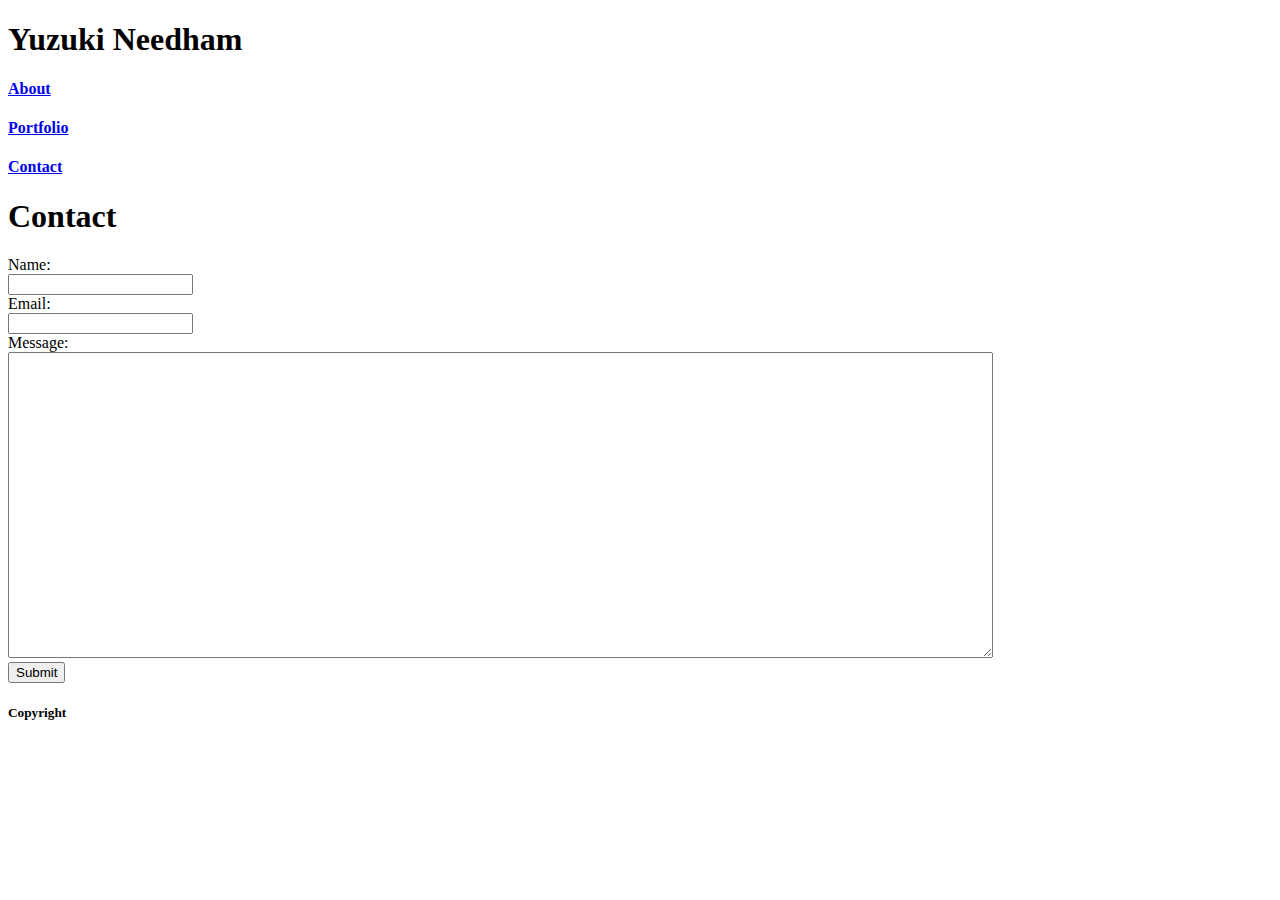
==== contact.html @ b5478b48 "wrote the codes for contact and index html pages" ====
<!DOCTYPE html>
<head>
    <title>Contact</title>
</head>


<body>


    <header>

    
    <div>
    <h1>Yuzuki Needham</h1>
    </div>

    <div>
        <h4><a href="portfolio.html">About</a></h4>
        <h4><a href="index.html">Portfolio</a></h4>
        <h4><a href="contact.html">Contact</a></h4>
    </div>

    </header>


    <section>

        <h1>Contact</h1>

        <form>
            Name: <br>
            <input type="text" name="Name"><br>
            Email: <br>
            <input type="text" name="Email"><br>

            <label for="message">Message:</label>
            <br>
            <Textarea id="message" name="message" rows="20" cols="120">

            </Textarea>
            <br>
            <input type="submit" valur="Submit"><br>
        </form>

    </section>

    <footer>
        <h5>Copyright</h5>
    </footer>
</body>
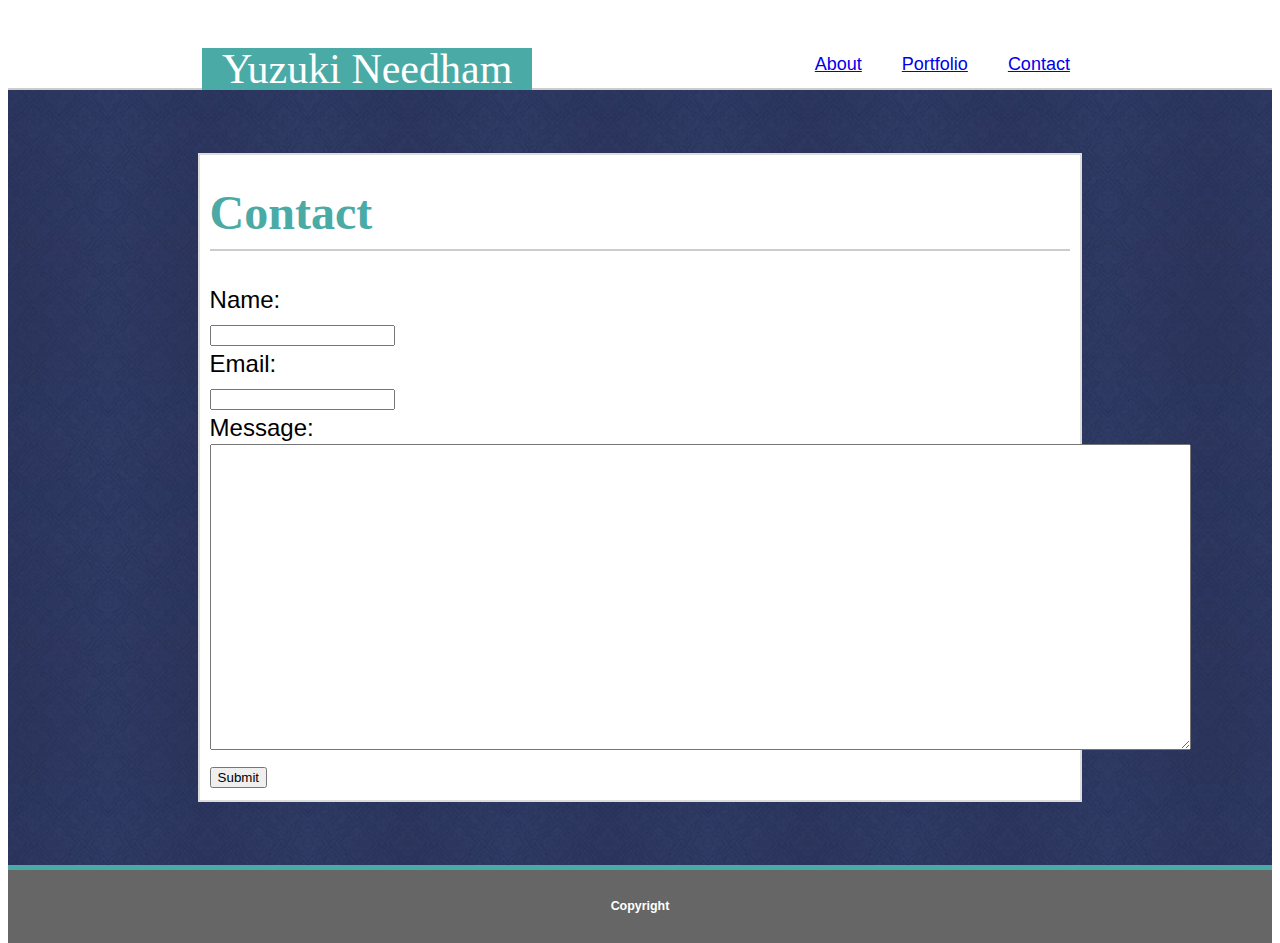
==== commit 74ef7f23: "2/3 the way done" ====
--- a/contact.html
+++ b/contact.html
@@ -1,50 +1,65 @@
 <!DOCTYPE html>
 <head>
     <title>Contact</title>
+
+    <link rel="stylesheet" type="text/css" href="assets/css/style.css">
 </head>
 
 
 <body>
+    <div class="content">
 
 
-    <header>
+        <header>
 
-    
-    <div>
-    <h1>Yuzuki Needham</h1>
+            <div id="Name">
+                Yuzuki Needham
+            </div>
+
+
+            <div id="Contact">
+                <a href="contact.html">Contact</a>
+            </div>
+
+            <div id="Portfolio">
+                <a href="index.html">Portfolio</a>
+            </div>
+
+            <div id="About">
+                <a href="portfolio.html">About</a>
+            </div>
+
+        </header>
+
+
+        <section>
+
+            <div id="white">
+
+            <h1 id="Page-Title">Contact</h1>
+
+            <form>
+                Name: <br>
+                <input type="text" name="Name"><br>
+                Email: <br>
+                <input type="text" name="Email"><br>
+
+                <label for="message">Message:</label>
+                <br>
+                <Textarea id="message" name="message" rows="20" cols="120">
+
+                </Textarea>
+                <br>
+                <input type="submit" valur="Submit"><br>
+            </form>
+
+            </div>
+
+        </section>
+
     </div>
 
-    <div>
-        <h4><a href="portfolio.html">About</a></h4>
-        <h4><a href="index.html">Portfolio</a></h4>
-        <h4><a href="contact.html">Contact</a></h4>
-    </div>
-
-    </header>
-
-
-    <section>
-
-        <h1>Contact</h1>
-
-        <form>
-            Name: <br>
-            <input type="text" name="Name"><br>
-            Email: <br>
-            <input type="text" name="Email"><br>
-
-            <label for="message">Message:</label>
-            <br>
-            <Textarea id="message" name="message" rows="20" cols="120">
-
-            </Textarea>
-            <br>
-            <input type="submit" valur="Submit"><br>
-        </form>
-
-    </section>
-
-    <footer>
+    <footer class="footer">
         <h5>Copyright</h5>
     </footer>
 </body>--- a/assets/css/style.css
+++ b/assets/css/style.css
@@ -0,0 +1,104 @@
+* {
+    box-sizing: border-box;
+    /*width: 960px;*/
+    font-family: sans-serif;
+}
+
+html, body { /*This is for the sticky footer*/
+    height: 100%;
+}
+
+header {
+    padding: 40px;
+    background: #ffffff;
+    width: 100%;
+    border-bottom: 2px solid #cccccc;
+}
+
+body {
+    font-size: 24px;
+    line-height: 32px;
+    display: flex;
+    flex-direction: column;
+}
+
+#Name {
+    float: left;
+    padding: 5px 20px 5px 20px;
+    margin-left: 13%;
+    background: #4aaaa5;
+    color: #fff;
+    font-size: 42px;
+    font-family: Georgia, 'Times New Roman', Times, serif;
+}
+
+
+#About {
+    float: right;
+    padding: 0px 20px 0px 20px;
+    color: grey;
+    font-size: 18px;
+}
+
+#Portfolio {
+    float: right;
+    padding: 0px 20px 0px 20px;
+    color: grey;
+    font-size: 18px;
+}
+
+
+#Contact {
+    float: right;
+    padding: 0px 20px 0px 20px;
+    margin-right: 12%;
+    color: grey;
+    font-size: 18px;
+}
+
+
+.content { /* This is for the sticky footer*/
+    flex: 10 auto;
+}
+
+section{
+    background-image: url("../images/vintage-wallpaper/vintage-wallpaper.png");
+    width: 100%;
+    padding: 5% 15% 5% 15%;
+}
+
+#white {
+    background: #ffffff;
+    padding: 10px;
+    border: 2px solid #dddddd;
+}
+
+#Page-Title {
+    color: #4aaaa5;
+    padding-bottom: 20px;
+    border-bottom: 2px solid #cccccc;
+    font-family: Georgia, 'Times New Roman', Times, serif;
+}
+
+#image {
+    float: left;
+    padding-right: 20px;
+}
+
+#paragraph {
+    
+}
+
+
+
+.footer { /* This is for the sticky footer*/
+    flex-shrink: 0;
+}
+
+footer {
+    background: #666666;
+    border-top: 5px solid #4aaaa5;
+    color: #ffffff;
+    text-align: center;
+    font-size: 15px;
+}